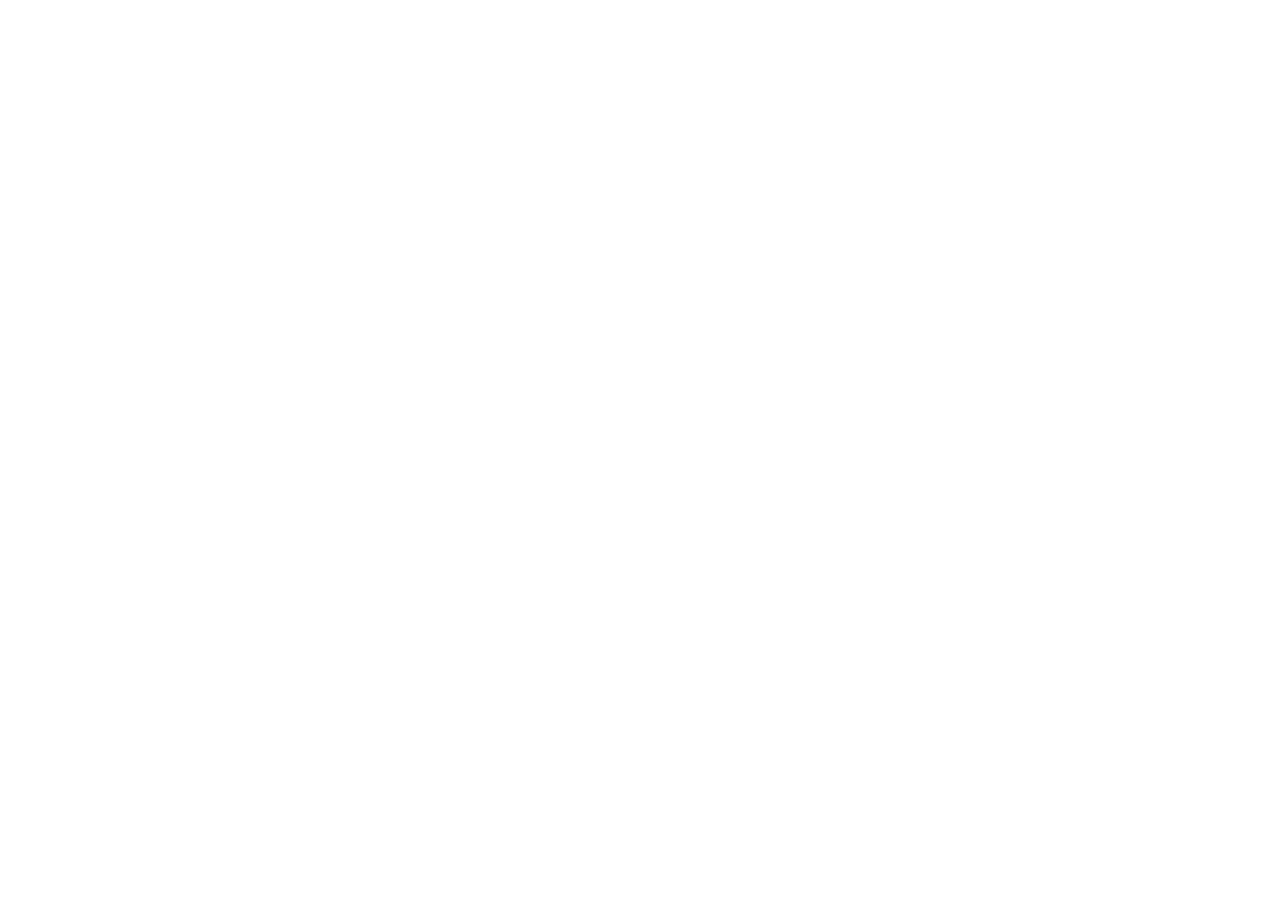
==== index.html @ bb7d0d87 "commit_inicial" ====
<!DOCTYPE html>
<html lang="en">
<head>
    <meta charset="UTF-8">
    <meta name="viewport" content="width=device-width, initial-scale=1.0">
    <title>Document</title>
</head>
<body>
    
</body>
</html>
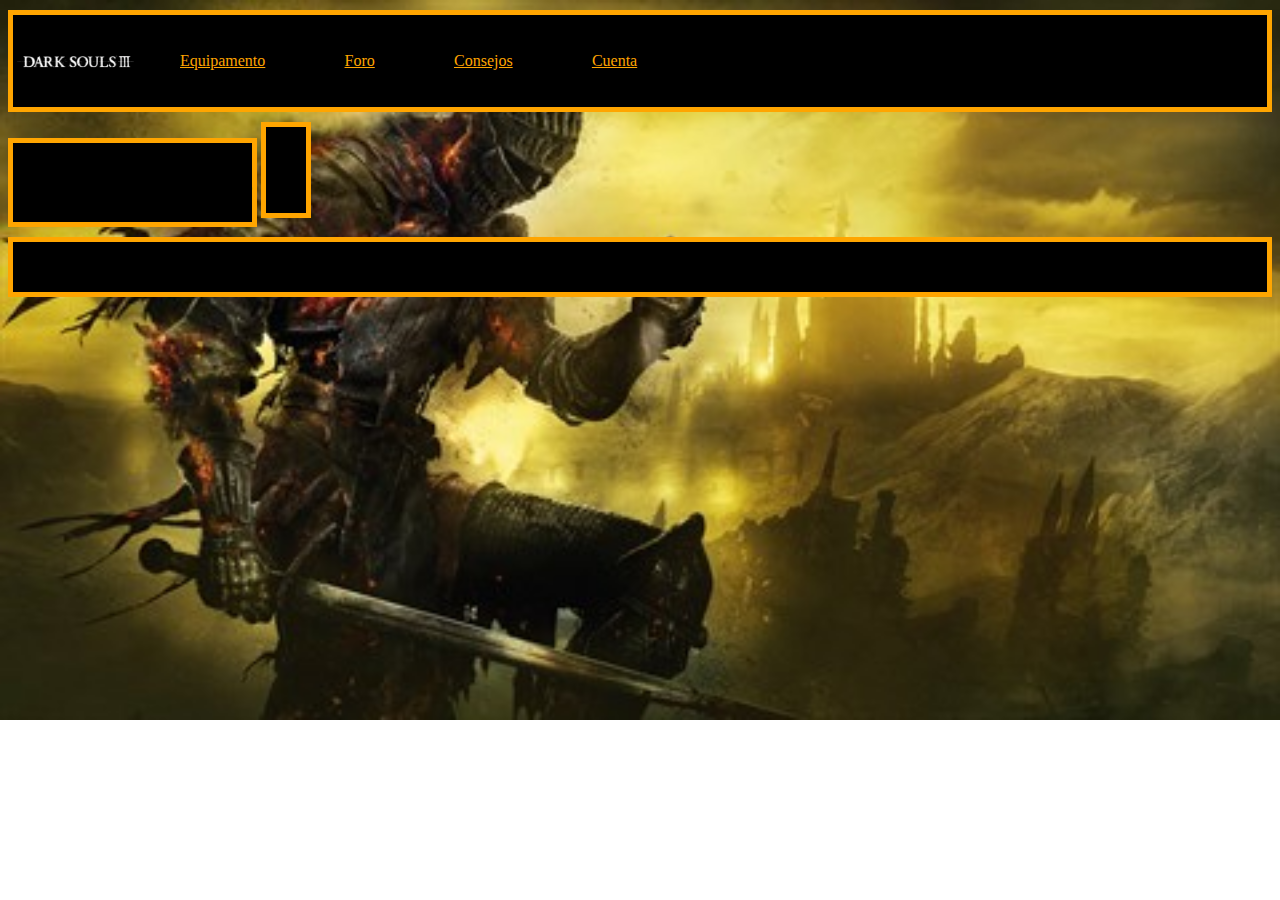
==== commit 0338fb4c: "Commit2" ====
--- a/index.html
+++ b/index.html
@@ -3,9 +3,30 @@
 <head>
     <meta charset="UTF-8">
     <meta name="viewport" content="width=device-width, initial-scale=1.0">
-    <title>Document</title>
+    <link rel="stylesheet" href="style.css">
+    <link rel="icon" href="Medalla_de_luz_solar.png">
+    <title>Darksouler</title>
 </head>
 <body>
-    
+    <header>
+        <img src="DarkSoulsIIILogo.webp" alt="" width="10%"class="logo">
+        <a href="" class="cabecera enlaces">Equipamento</a>
+        <a href="" class="cabecera enlaces">Foro</a>
+        <a href="" class="cabecera enlaces">Consejos</a>
+        <a href="" class="cabecera enlaces">Cuenta</a>
+    </header>
+    <main>
+        <h1>Foro de consultas</h1>
+    </main>
+    <aside>
+        <ul>
+            <li></li>
+            <li></li>
+            <li></li>
+        </ul>
+    </aside>
+    <footer>
+        <p>Hola</p>
+    </footer>
 </body>
 </html>--- a/style.css
+++ b/style.css
@@ -0,0 +1,41 @@
+body{
+    background-image: url(Portada_Dark_Souls_III.jpg);
+    background-repeat: no-repeat;
+    background-size: cover;
+}
+/* *{
+    font-family: 'Lucida Sans', 'Lucida Sans Regular', 'Lucida Grande', 'Lucida Sans Unicode', Geneva, Verdana, sans-serif;
+} */
+
+body{
+    font-family: 'Times New Roman', Times, serif;
+}
+
+header, aside, main, footer{
+    background-color: black;
+    border: 5px solid #ffa500;
+    margin-top: 10px;
+
+}
+
+main, aside{
+    display: inline-block;
+}
+
+.logo{
+    display: inline-block;
+    vertical-align: middle;
+}
+
+.cabecera{
+    display: inline-block;
+    vertical-align: middle;
+    color: #ffa500;
+    padding: 1% 3%;
+    
+}
+
+.cabecera:hover{
+    background-color: orange;
+    color: black;
+}
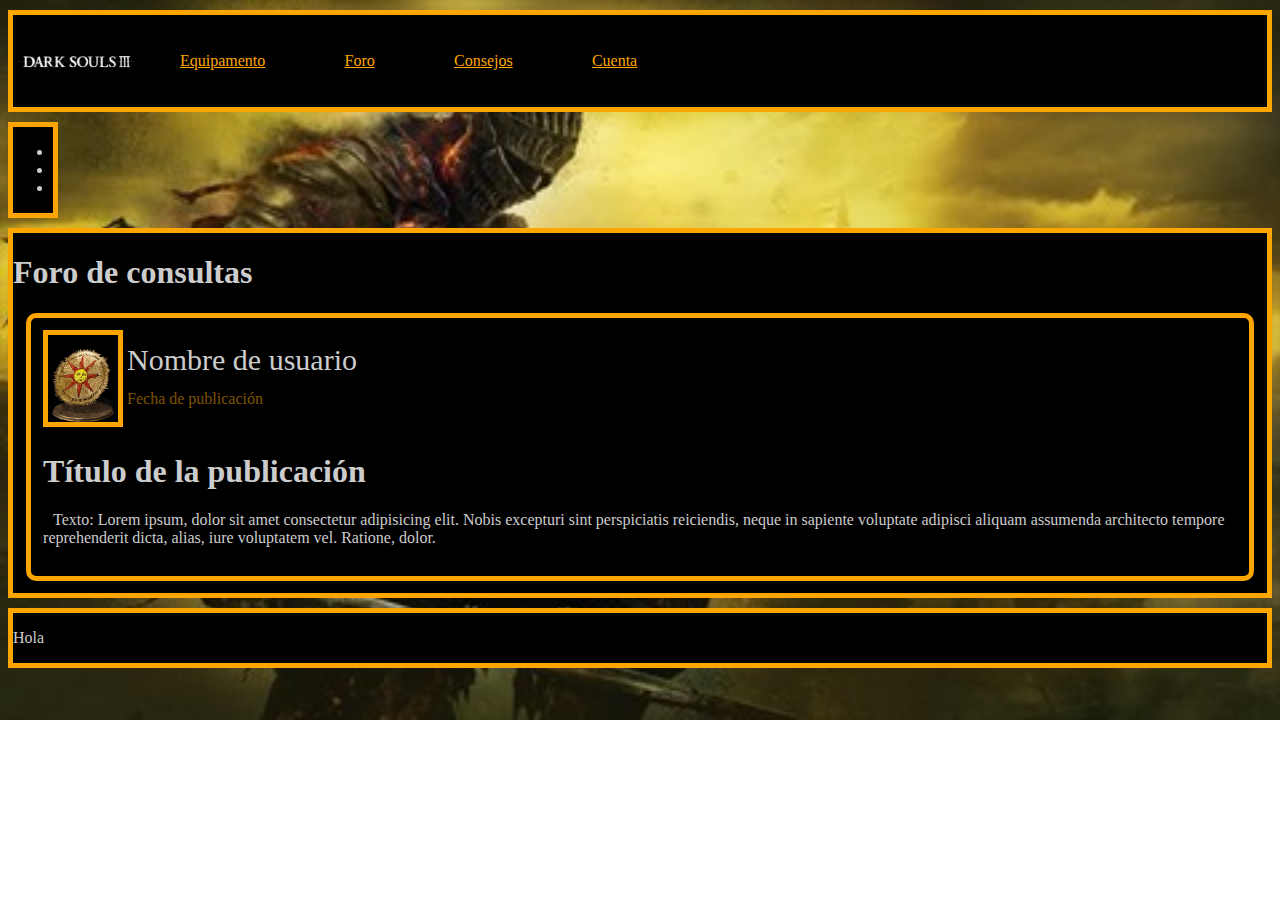
==== commit 591bbd4e: "estructura-comentarios" ====
--- a/index.html
+++ b/index.html
@@ -3,21 +3,19 @@
 <head>
     <meta charset="UTF-8">
     <meta name="viewport" content="width=device-width, initial-scale=1.0">
-    <link rel="stylesheet" href="style.css">
-    <link rel="icon" href="Medalla_de_luz_solar.png">
+    <link rel="stylesheet" href="./estilos/style.css">
+    <link rel="stylesheet" href="./estilos/comentario.css">
+    <link rel="icon" href="./imagenes/Medalla_de_luz_solar.png">
     <title>Darksouler</title>
 </head>
 <body>
     <header>
-        <img src="DarkSoulsIIILogo.webp" alt="" width="10%"class="logo">
+        <img src="./imagenes/DarkSoulsIIILogo.webp" alt="" width="10%"class="logo">
         <a href="" class="cabecera enlaces">Equipamento</a>
         <a href="" class="cabecera enlaces">Foro</a>
         <a href="" class="cabecera enlaces">Consejos</a>
         <a href="" class="cabecera enlaces">Cuenta</a>
     </header>
-    <main>
-        <h1>Foro de consultas</h1>
-    </main>
     <aside>
         <ul>
             <li></li>
@@ -25,6 +23,19 @@
             <li></li>
         </ul>
     </aside>
+    <main>
+        <h1>Foro de consultas</h1>
+        <div class="comentario">
+            <img class="fotoPerfil" src="./imagenes/Medalla_de_luz_solar.png" alt="">
+            <div class="nombreFecha">
+                <p class="nombreUsuario">Nombre de usuario</p>
+                <p class="fechaPub">Fecha de publicación</p>
+            </div>
+            <h1 class="titulo">Título de la publicación</h1>
+            <p class="contenido">Texto: Lorem ipsum, dolor sit amet consectetur adipisicing elit. Nobis excepturi sint perspiciatis reiciendis, neque in sapiente voluptate adipisci aliquam assumenda architecto tempore reprehenderit dicta, alias, iure voluptatem vel. Ratione, dolor.</p>
+        </div>
+    </main>
+    
     <footer>
         <p>Hola</p>
     </footer>
--- a/estilos/style.css
+++ b/estilos/style.css
@@ -0,0 +1,50 @@
+*{
+    color: #cccccc;
+}
+
+body{
+    background-image: url(../imagenes/Portada_Dark_Souls_III.jpg);
+    background-repeat: no-repeat;
+    background-size: cover;
+    font-family: 'Times New Roman', Times, serif;
+}
+/* *{
+    font-family: 'Lucida Sans', 'Lucida Sans Regular', 'Lucida Grande', 'Lucida Sans Unicode', Geneva, Verdana, sans-serif;
+} */
+
+header, aside, main, footer{
+    background-color: black;
+    border: 5px solid #ffa500;
+    margin-top: 10px;
+
+}
+
+main, aside{
+    display: inline-block;
+}
+
+.logo{
+    display: inline-block;
+    vertical-align: middle;
+}
+
+.cabecera{
+    display: inline-block;
+    vertical-align: middle;
+    color: #ffa500;
+    padding: 1% 3%;
+    
+}
+
+/* .enlaces{
+
+} */
+
+.cabecera:hover{
+    background-color: orange;
+    color: black;
+}
+
+aside{
+    display: inline-block;
+}--- a/estilos/comentario.css
+++ b/estilos/comentario.css
@@ -0,0 +1,29 @@
+.comentario{
+    border-radius: 10px;
+    border: 5px solid #ffa500;
+    margin: 1%;
+    padding: 1%;
+}
+
+.fotoPerfil{
+    width: 70px;
+    border: 5px solid #ffa500;
+}
+
+.nombreFecha{
+    display: inline-block;
+    vertical-align: top;
+}
+
+.nombreUsuario{
+    font-size: 30px;
+    line-height: 0%;
+}
+
+.contenido{
+    text-indent: 10px;
+}
+
+.fechaPub{
+    color: rgba(255, 165, 0, 0.5);
+}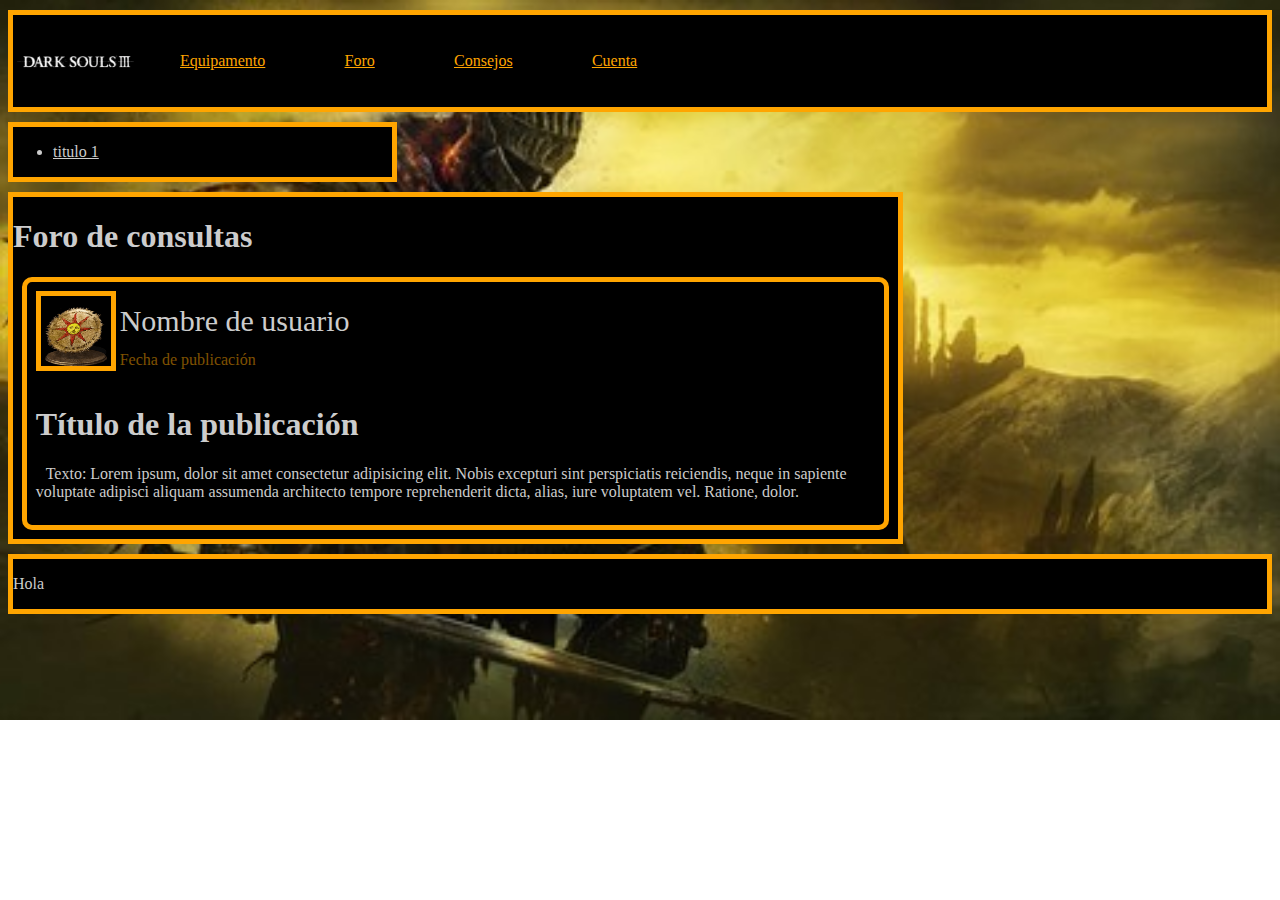
==== commit b11d521e: "armas-y-reorganizacion" ====
--- a/index.html
+++ b/index.html
@@ -3,8 +3,8 @@
 <head>
     <meta charset="UTF-8">
     <meta name="viewport" content="width=device-width, initial-scale=1.0">
-    <link rel="stylesheet" href="./estilos/style.css">
-    <link rel="stylesheet" href="./estilos/comentario.css">
+    <link rel="stylesheet" href="./estilos/foro/style.css">
+    <link rel="stylesheet" href="./estilos/foro/comentario.css">
     <link rel="icon" href="./imagenes/Medalla_de_luz_solar.png">
     <title>Darksouler</title>
 </head>
@@ -18,14 +18,14 @@
     </header>
     <aside>
         <ul>
-            <li></li>
-            <li></li>
-            <li></li>
+            <li><a href="#1">titulo 1</a></li>
         </ul>
     </aside>
     <main>
         <h1>Foro de consultas</h1>
-        <div class="comentario">
+
+        <!-- esqueleto de los comentarios de los usuarios -->
+        <div id="1" class="comentario">
             <img class="fotoPerfil" src="./imagenes/Medalla_de_luz_solar.png" alt="">
             <div class="nombreFecha">
                 <p class="nombreUsuario">Nombre de usuario</p>
@@ -34,6 +34,8 @@
             <h1 class="titulo">Título de la publicación</h1>
             <p class="contenido">Texto: Lorem ipsum, dolor sit amet consectetur adipisicing elit. Nobis excepturi sint perspiciatis reiciendis, neque in sapiente voluptate adipisci aliquam assumenda architecto tempore reprehenderit dicta, alias, iure voluptatem vel. Ratione, dolor.</p>
         </div>
+        <!-- ------------------------------------------ -->
+
     </main>
     
     <footer>
--- a/estilos/foro/style.css
+++ b/estilos/foro/style.css
@@ -0,0 +1,58 @@
+*{
+    color: #cccccc;
+}
+
+body{
+    background-image: url(../../imagenes/Portada_Dark_Souls_III.jpg);
+    background-repeat: no-repeat;
+    background-size: cover;
+    font-family: 'Times New Roman', Times, serif;
+}
+/* *{
+    font-family: 'Lucida Sans', 'Lucida Sans Regular', 'Lucida Grande', 'Lucida Sans Unicode', Geneva, Verdana, sans-serif;
+} */
+
+header, aside, main, footer{
+    background-color: black;
+    border: 5px solid #ffa500;
+    margin-top: 10px;
+
+}
+
+main, aside{
+    display: inline-block;
+}
+
+footer{
+    display: block;
+}
+
+main{
+    width: 70%;
+}
+
+aside{
+    width: 30%;
+}
+
+.logo{
+    display: inline-block;
+    vertical-align: middle;
+}
+
+.cabecera{
+    display: inline-block;
+    vertical-align: middle;
+    color: #ffa500;
+    padding: 1% 3%;
+    
+}
+
+/* .enlaces{
+
+} */
+
+.cabecera:hover{
+    background-color: orange;
+    color: black;
+}
--- a/estilos/foro/comentario.css
+++ b/estilos/foro/comentario.css
@@ -0,0 +1,30 @@
+.comentario{
+    border-radius: 10px;
+    border: 5px solid #ffa500;
+    margin: 1%;
+    padding: 1%;
+}
+
+.fotoPerfil{
+    width: 70px;
+    height: 70px;
+    border: 5px solid #ffa500;
+}
+
+.nombreFecha{
+    display: inline-block;
+    vertical-align: top;
+}
+
+.nombreUsuario{
+    font-size: 30px;
+    line-height: 0%;
+}
+
+.contenido{
+    text-indent: 10px;
+}
+
+.fechaPub{
+    color: rgba(255, 165, 0, 0.5);
+}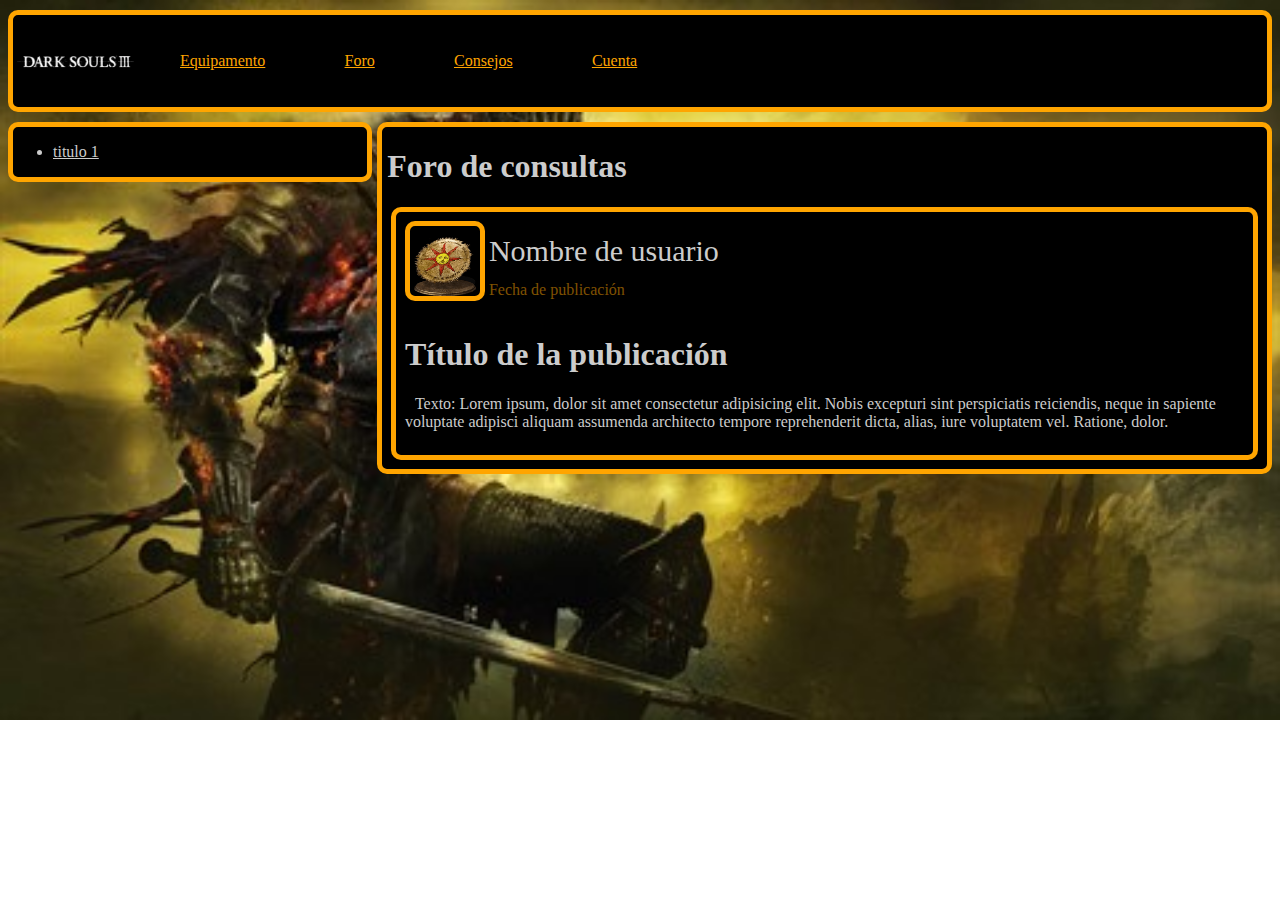
==== commit f6dc156b: "pagina_de_foro_terminada" ====
--- a/index.html
+++ b/index.html
@@ -16,13 +16,9 @@
         <a href="" class="cabecera enlaces">Consejos</a>
         <a href="" class="cabecera enlaces">Cuenta</a>
     </header>
-    <aside>
-        <ul>
-            <li><a href="#1">titulo 1</a></li>
-        </ul>
-    </aside>
+    
     <main>
-        <h1>Foro de consultas</h1>
+        <h1 class="seccion">Foro de consultas</h1>
 
         <!-- esqueleto de los comentarios de los usuarios -->
         <div id="1" class="comentario">
@@ -37,9 +33,19 @@
         <!-- ------------------------------------------ -->
 
     </main>
+
+    <aside>
+        <ul>
+            <li><a href="#1">titulo 1</a></li>
+        </ul>
+    </aside>
     
-    <footer>
+    
+    
+    
+
+    <!-- <footer>
         <p>Hola</p>
-    </footer>
+    </footer> -->
 </body>
 </html>--- a/estilos/foro/style.css
+++ b/estilos/foro/style.css
@@ -1,5 +1,9 @@
 *{
     color: #cccccc;
+}
+
+.seccion{
+    padding-left: 5px
 }
 
 body{
@@ -16,23 +20,21 @@
     background-color: black;
     border: 5px solid #ffa500;
     margin-top: 10px;
-
+    border-radius: 10px;
 }
 
-main, aside{
-    display: inline-block;
-}
+/* footer{
+    display: inline;
 
-footer{
-    display: block;
-}
+} */
 
 main{
     width: 70%;
+    float: right;
 }
 
 aside{
-    width: 30%;
+    width: 28%;
 }
 
 .logo{
--- a/estilos/foro/comentario.css
+++ b/estilos/foro/comentario.css
@@ -9,6 +9,7 @@
     width: 70px;
     height: 70px;
     border: 5px solid #ffa500;
+    border-radius: 10px;
 }
 
 .nombreFecha{
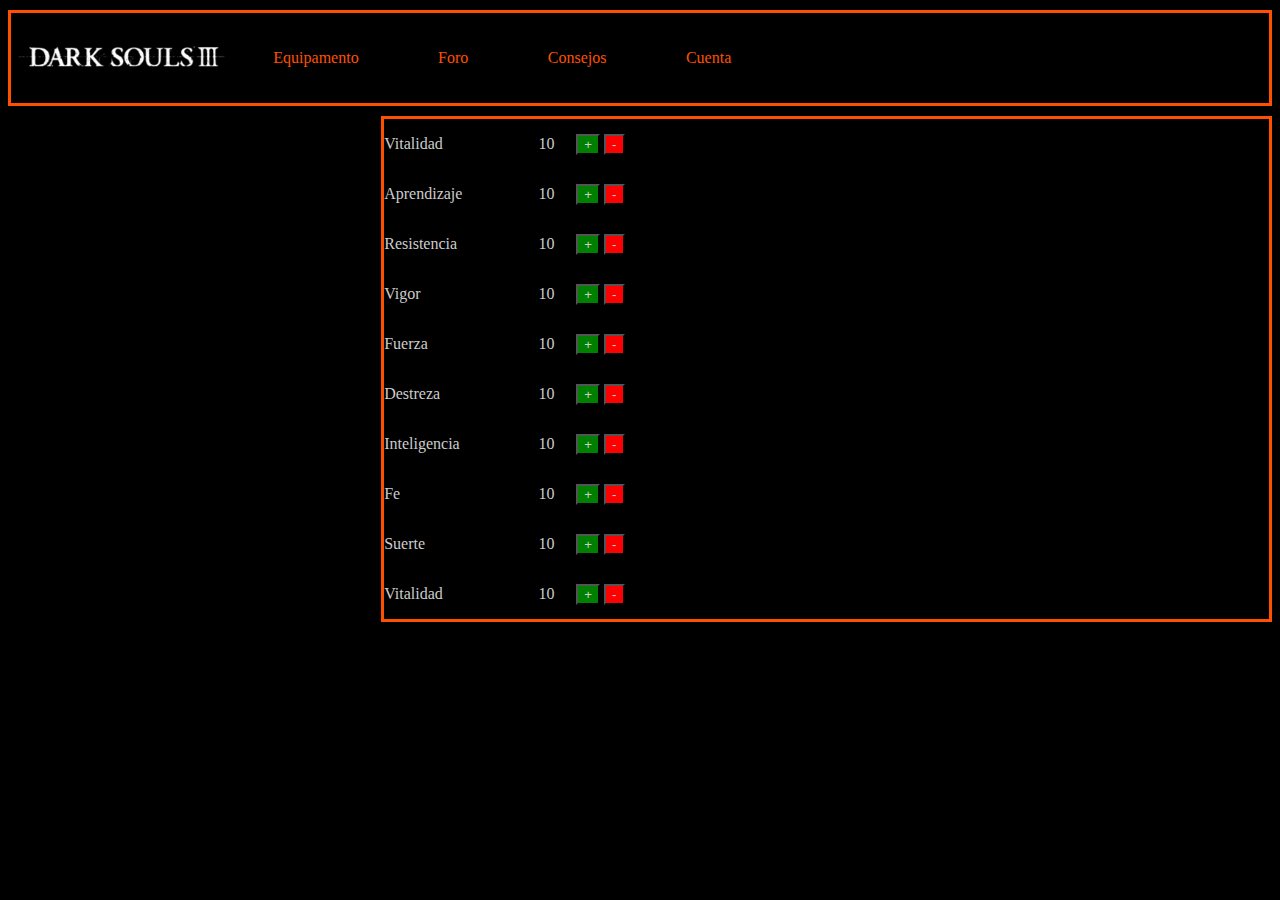
==== commit fc48f188: "bases de la creacion de personaje" ====
--- a/index.html
+++ b/index.html
@@ -3,49 +3,164 @@
 <head>
     <meta charset="UTF-8">
     <meta name="viewport" content="width=device-width, initial-scale=1.0">
-    <link rel="stylesheet" href="./estilos/foro/style.css">
-    <link rel="stylesheet" href="./estilos/foro/comentario.css">
+    <link rel="stylesheet" href="./estilos/style.css">
+    <link rel="stylesheet" href="./estilos/creadorper.css">
     <link rel="icon" href="./imagenes/Medalla_de_luz_solar.png">
     <title>Darksouler</title>
 </head>
 <body>
     <header>
-        <img src="./imagenes/DarkSoulsIIILogo.webp" alt="" width="10%"class="logo">
-        <a href="" class="cabecera enlaces">Equipamento</a>
-        <a href="" class="cabecera enlaces">Foro</a>
-        <a href="" class="cabecera enlaces">Consejos</a>
+        <img src="./imagenes/DarkSoulsIIILogo.png" alt="" width="10%"class="logo">
+        <a href="armas.html" class="cabecera enlaces">Equipamento</a>
+        <a href="index.html" class="cabecera enlaces">Foro</a>
+        <a href="consejos.html" class="cabecera enlaces">Consejos</a>
         <a href="" class="cabecera enlaces">Cuenta</a>
     </header>
     
     <main>
-        <h1 class="seccion">Foro de consultas</h1>
+        <div id="estadisticas">
+            <div class="estad">
+                <div class="nombreestad">
+                    <p>Vitalidad</p>
+                </div>
+                <div class="cant">
+                    <label for="">10</label>
+                </div>
+                <div class="masmenos">
+                    <button class="mas">+</button>
+                    <button class="menos">-</button>
+                    
+                </div>
+            </div>
+            <div class="estad">
+                <div class="nombreestad">
+                    <p>Aprendizaje</p>
+                </div>
+                <div class="cant">
+                    <label for="">10</label>
+                </div>
+                <div class="masmenos">
+                    <button class="mas">+</button>
+                    <button class="menos">-</button>
+                    
+                </div>
+            </div>
+            <div class="estad">
+                <div class="nombreestad">
+                    <p>Resistencia</p>
+                </div>
+                <div class="cant">
+                    <label for="">10</label>
+                </div>
+                <div class="masmenos">
+                    <button class="mas">+</button>
+                    <button class="menos">-</button>
+                    
+                </div>
+            </div>
+            <div class="estad">
+                <div class="nombreestad">
+                    <p>Vigor</p>
+                </div>
+                <div class="cant">
+                    <label for="">10</label>
+                </div>
+                <div class="masmenos">
+                    <button class="mas">+</button>
+                    <button class="menos">-</button>
+                    
+                </div>
+            </div>
+            <div class="estad">
+                <div class="nombreestad">
+                    <p>Fuerza</p>
+                </div>
+                <div class="cant">
+                    <label for="">10</label>
+                </div>
+                <div class="masmenos">
+                    <button class="mas">+</button>
+                    <button class="menos">-</button>
+                    
+                </div>
+            </div>
+            <div class="estad">
+                <div class="nombreestad">
+                    <p>Destreza</p>
+                </div>
+                <div class="cant">
+                    <label for="">10</label>
+                </div>
+                <div class="masmenos">
+                    <button class="mas">+</button>
+                    <button class="menos">-</button>
+                    
+                </div>
+            </div>
+            <div class="estad">
+                <div class="nombreestad">
+                    <p>Inteligencia</p>
+                </div>
+                <div class="cant">
+                    <label for="">10</label>
+                </div>
+                <div class="masmenos">
+                    <button class="mas">+</button>
+                    <button class="menos">-</button>
+                    
+                </div>
+            </div>
+            <div class="estad">
+                <div class="nombreestad">
+                    <p>Fe</p>
+                </div>
+                <div class="cant">
+                    <label for="">10</label>
+                </div>
+                <div class="masmenos">
+                    <button class="mas">+</button>
+                    <button class="menos">-</button>
+                    
+                </div>
+            </div>
+            <div class="estad">
+                <div class="nombreestad">
+                    <p>Suerte</p>
+                </div>
+                <div class="cant">
+                    <label for="">10</label>
+                </div>
+                <div class="masmenos">
+                    <button class="mas">+</button>
+                    <button class="menos">-</button>
+                    
+                </div>
+            </div>
+            <div class="estad">
+                <div class="nombreestad">
+                    <p>Vitalidad</p>
+                </div>
+                <div class="cant">
+                    <label for="">10</label>
+                </div>
+                <div class="masmenos">
+                    <button class="mas">+</button>
+                    <button class="menos">-</button>
+                </div>
+            </div>
+        </div>
+        <div id="dmg">
 
-        <!-- esqueleto de los comentarios de los usuarios -->
-        <div id="1" class="comentario">
-            <img class="fotoPerfil" src="./imagenes/Medalla_de_luz_solar.png" alt="">
-            <div class="nombreFecha">
-                <p class="nombreUsuario">Nombre de usuario</p>
-                <p class="fechaPub">Fecha de publicación</p>
-            </div>
-            <h1 class="titulo">Título de la publicación</h1>
-            <p class="contenido">Texto: Lorem ipsum, dolor sit amet consectetur adipisicing elit. Nobis excepturi sint perspiciatis reiciendis, neque in sapiente voluptate adipisci aliquam assumenda architecto tempore reprehenderit dicta, alias, iure voluptatem vel. Ratione, dolor.</p>
         </div>
-        <!-- ------------------------------------------ -->
+        <div id="defensa">
 
+        </div>
+        <div id="resistencias">
+
+        </div>
+        <div id="personaje">
+
+        </div>
     </main>
-
-    <aside>
-        <ul>
-            <li><a href="#1">titulo 1</a></li>
-        </ul>
-    </aside>
-    
-    
-    
-    
-
-    <!-- <footer>
-        <p>Hola</p>
-    </footer> -->
 </body>
 </html>--- a/estilos/style.css
+++ b/estilos/style.css
@@ -0,0 +1,69 @@
+*{
+    color: #cccccc;
+}
+
+html{
+    height: 100%;
+}
+
+.seccion{
+    padding-left: 5px
+}
+
+a{
+    text-decoration: none;
+}
+
+body{
+    background-color: black;
+    /* background-image: url(../imagenes/Portada_Dark_Souls_III.jpg); */
+    background-repeat: no-repeat;
+    background-size: cover;
+    font-family: 'Times New Roman', Times, serif;
+}
+
+header, aside, main, footer{
+    background-color: black;
+    border: 3px solid #ff5000;
+    margin-top: 10px;
+}
+
+/* header{
+    position: sticky;
+} */
+
+main{
+    width: 70%;
+    float: right;
+}
+
+aside{
+    width: 28%;
+}
+
+.logo{
+    display: inline-block;
+    vertical-align: middle;
+    height:50px;
+    width: auto;
+    margin: 20PX 0%;
+}
+
+.cabecera{
+    display: inline-block;
+    vertical-align: middle;
+    color: #ff5000;
+    padding: 1% 3%;
+    
+}
+
+/* .enlaces{
+
+} */
+
+.cabecera:hover{
+    border-radius: 100%;
+    background-color: #ff5000;
+    background-image: url(../imagenes/DarkSoulsIIILogo.png);
+    color: black;
+}
--- a/estilos/creadorper.css
+++ b/estilos/creadorper.css
@@ -0,0 +1,23 @@
+.nombreestad{
+    display: inline-block;
+    width: 15%;
+}
+
+.masmenos{
+    display: inline-block;
+}
+
+.cant{
+    display: inline-block;
+    margin: 0% 2%;
+}
+
+.mas{
+    display: inline-block;
+    background-color: green;
+}
+
+.menos{
+    display: inline-block;
+    background-color: red;
+}